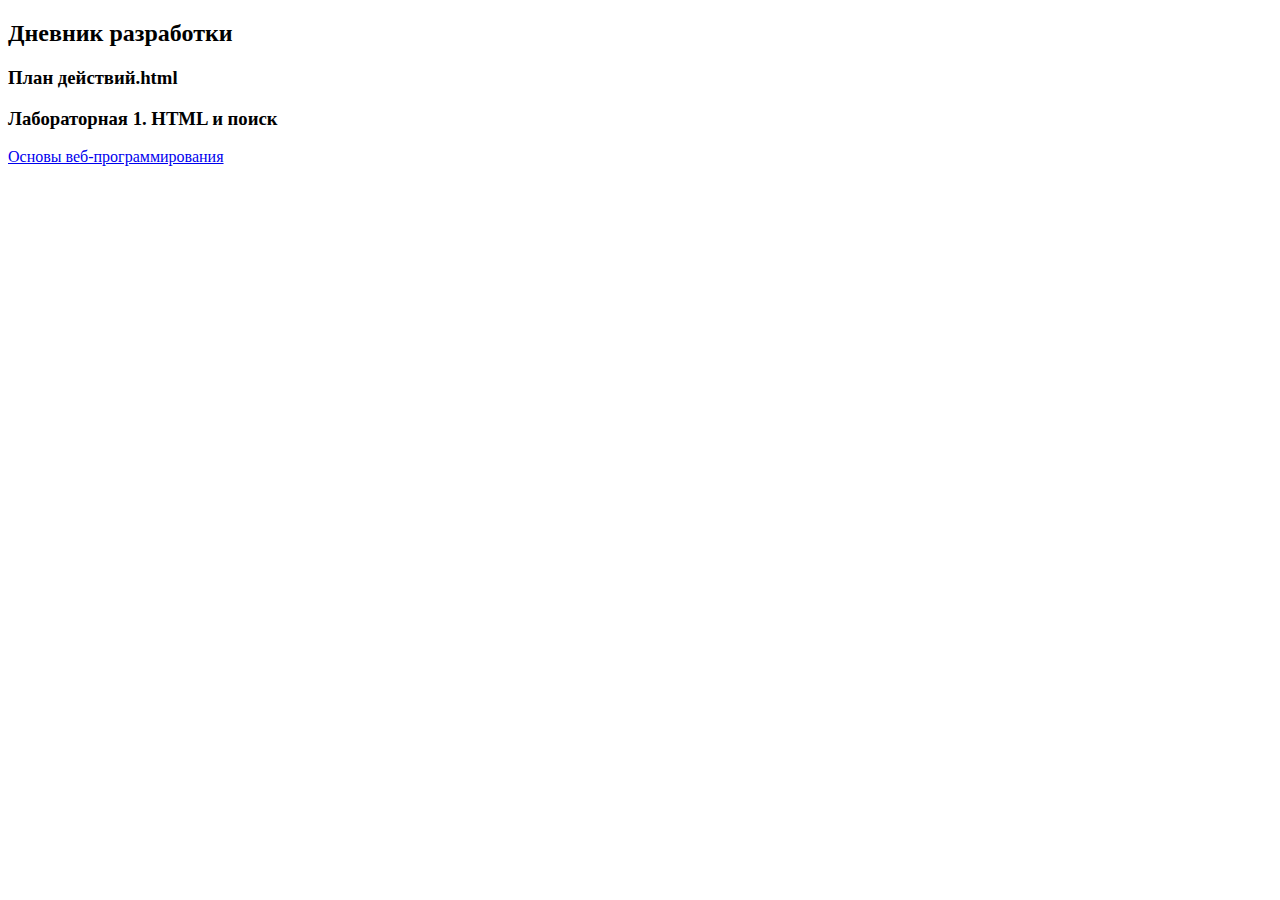
==== lab1.1.html @ f3d97e12 "Rename lab1.1 to lab1.1.html" ====
<!DOCTYPE html>
<html lang="">
<head>
    <meta charset="UTF-8">
<title>Развитие моего проекта.</title>
</head>
<body>
        <h2>Дневник разработки</h2>
        <h3>План действий.html</h3>
        <h3>Лабораторная 1. HTML и поиск</h3>
        <a href="https://github.com/dfisun/webdev-s2019/blob/master/labs/lab1_html.md"> 
            Основы веб-программирования </a>
</body>
</html>
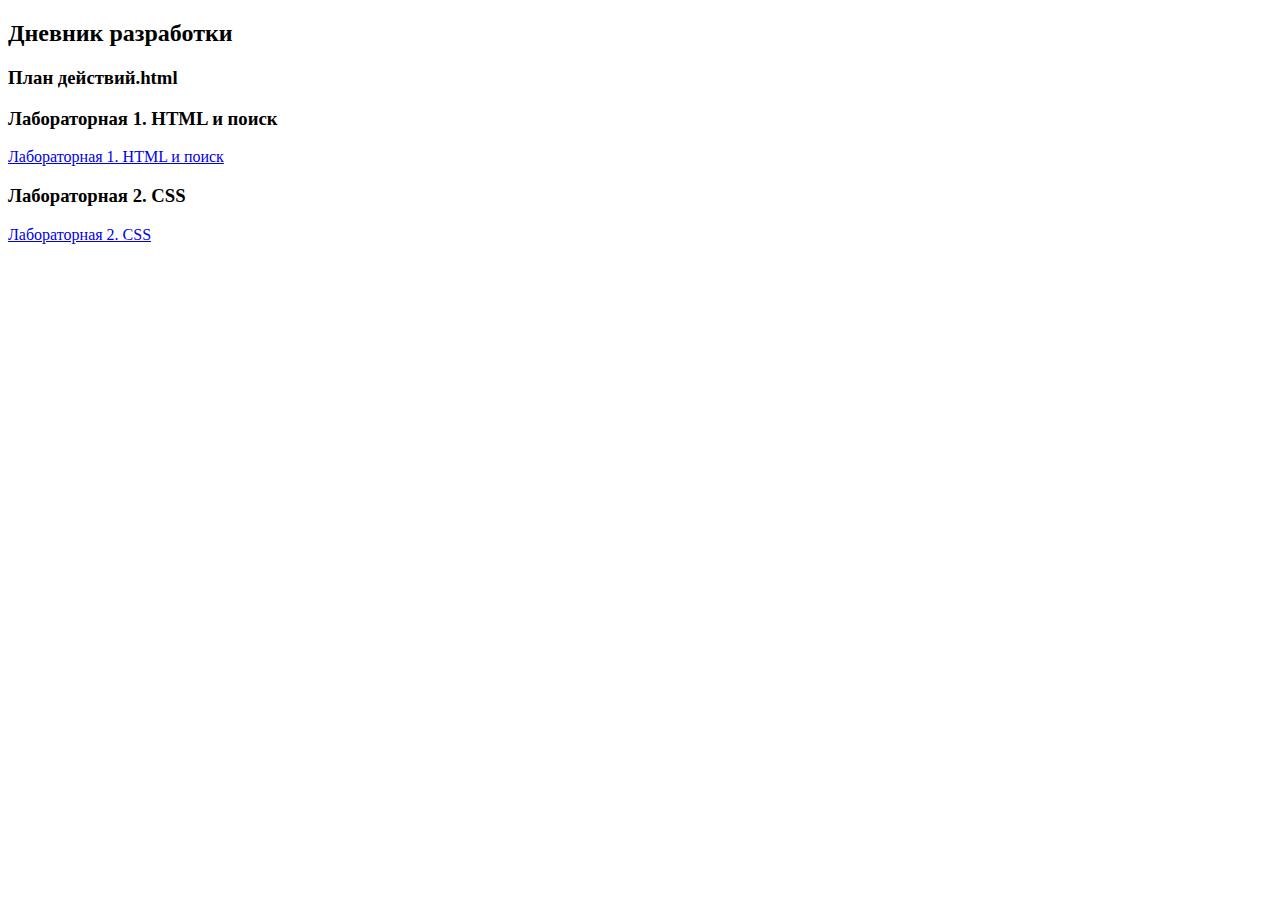
==== commit b6173f95: "Update lab1.1.html" ====
--- a/lab1.1.html
+++ b/lab1.1.html
@@ -9,6 +9,10 @@
         <h3>План действий.html</h3>
         <h3>Лабораторная 1. HTML и поиск</h3>
         <a href="https://github.com/dfisun/webdev-s2019/blob/master/labs/lab1_html.md"> 
-            Основы веб-программирования </a>
+            Лабораторная 1. HTML и поиск </a>
+
+        <h3>Лабораторная 2. CSS</h3>
+        <a href="https://github.com/dfisun/webdev-s2019/blob/master/labs/lab2_css.md">
+            Лабораторная 2. CSS</a>
 </body>
 </html>
